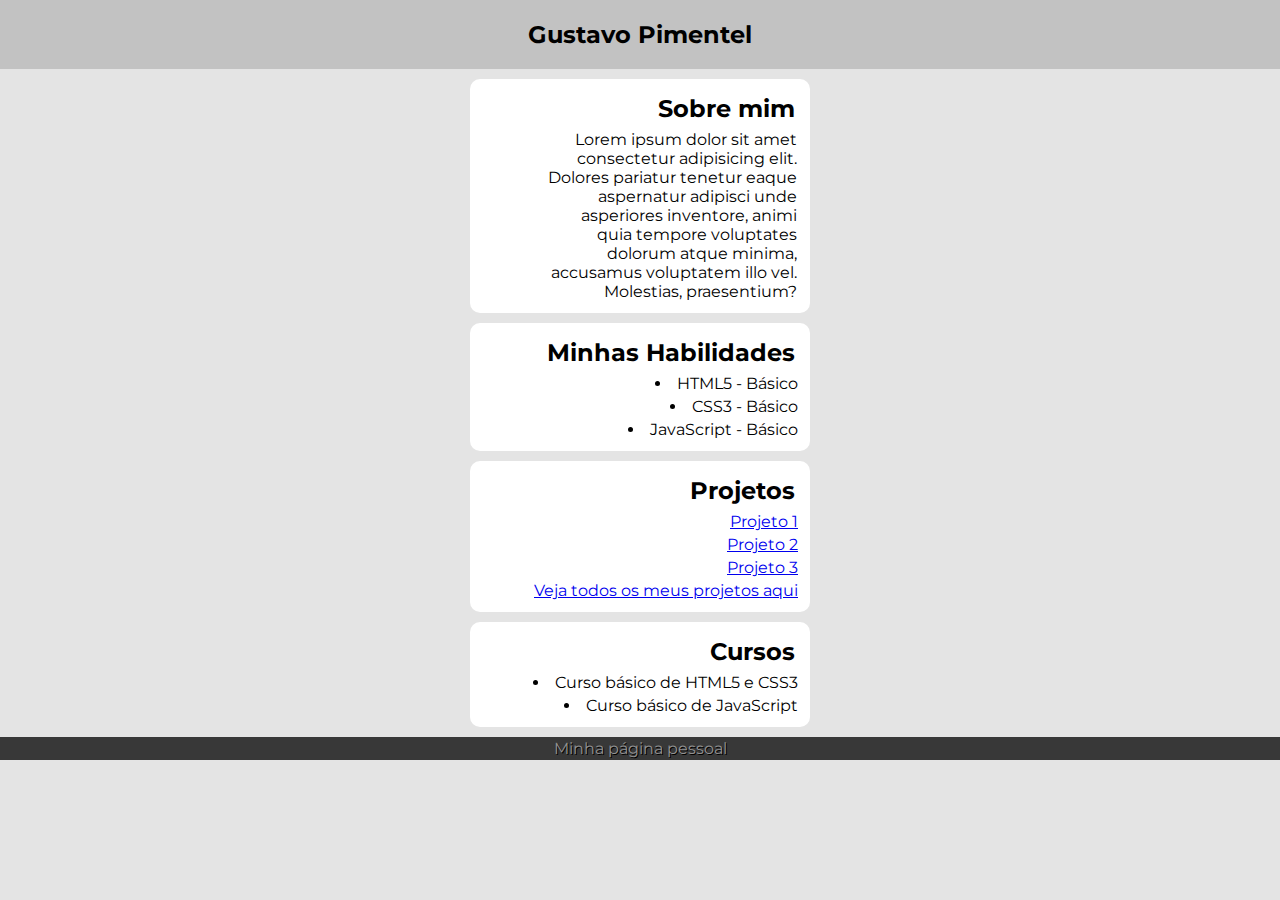
==== index.html @ 6b760d67 "criação da minha página" ====
<!DOCTYPE html>
<html lang="pt-br">
<head>
    <meta charset="UTF-8">
    <meta name="viewport" content="width=device-width, initial-scale=1.0">
    <title>Página Pessoal | Gustavo Pimentel</title>
    <link rel="stylesheet" href="style.css">
</head>
<body>
    <header>
        <h1>Gustavo Pimentel</h1>
    </header>
    <main>
        <section class="seçao">
            <h2>Sobre mim</h2>
            <p id="sobremim">Lorem ipsum dolor sit amet consectetur adipisicing elit. Dolores pariatur tenetur eaque aspernatur adipisci unde asperiores inventore, animi quia tempore voluptates dolorum atque minima, accusamus voluptatem illo vel. Molestias, praesentium?</p>
        </section>
        <section class="seçao">
            <h2>Minhas Habilidades</h2>
            <ul>
                <li>HTML5 - Básico
                <li>CSS3 - Básico
                <li>JavaScript - Básico
            </ul>
        </section>
        <section class="seçao">
            <h2>Projetos</h2>
            <p><a href="#">Projeto 1</a></p>
            <p><a href="#">Projeto 2</a></p>
            <p><a href="#">Projeto 3</a></p>
            <p><a href="#">Veja todos os meus projetos aqui</a></p>
        </section>
        <section class="seçao">
            <h2>Cursos</h2>
            <ul>
                <li>Curso básico de HTML5 e CSS3
                <li>Curso básico de JavaScript
            </ul>
        </section>
    </main>
    <footer>
        <p>Minha página pessoal<strong></strong></p>
    </footer>
</body>
</html>
---- style.css ----
@charset "UTF-8";

@import url('https://fonts.googleapis.com/css2?family=Montserrat:ital,wght@0,100..900;1,100..900&display=swap');
*{
    padding: 0px;
    margin: 0px;
}
body{
    font-family: 'Montserrat';
    text-align: right;
    background-color: rgba(128, 128, 128, 0.212);
}
main{
    width: 360px;
    margin: auto;
}
header{
    background-color: rgba(128, 128, 128, 0.336);
    padding: 20px;
    text-align: center;
 }
 header h1{
    font-size: 1.5em;
 }

.seçao{
    margin: 10px;
    background-color: white;
    border-radius: 10px;
    padding: 10px;
}
ul {
    list-style-position: inside;
}
li{
    padding: 2px;
}
h2{
    padding: 5px;
}
p{
    padding: 2px;
}
#sobremim{
    text-align: right;
    width: 250px;
    margin-left: 65px;
}
footer{
    text-align: center;
    background-color: rgb(56, 56, 56);
    color: rgb(146, 146, 146);
    text-shadow: 1px 1px black;
}
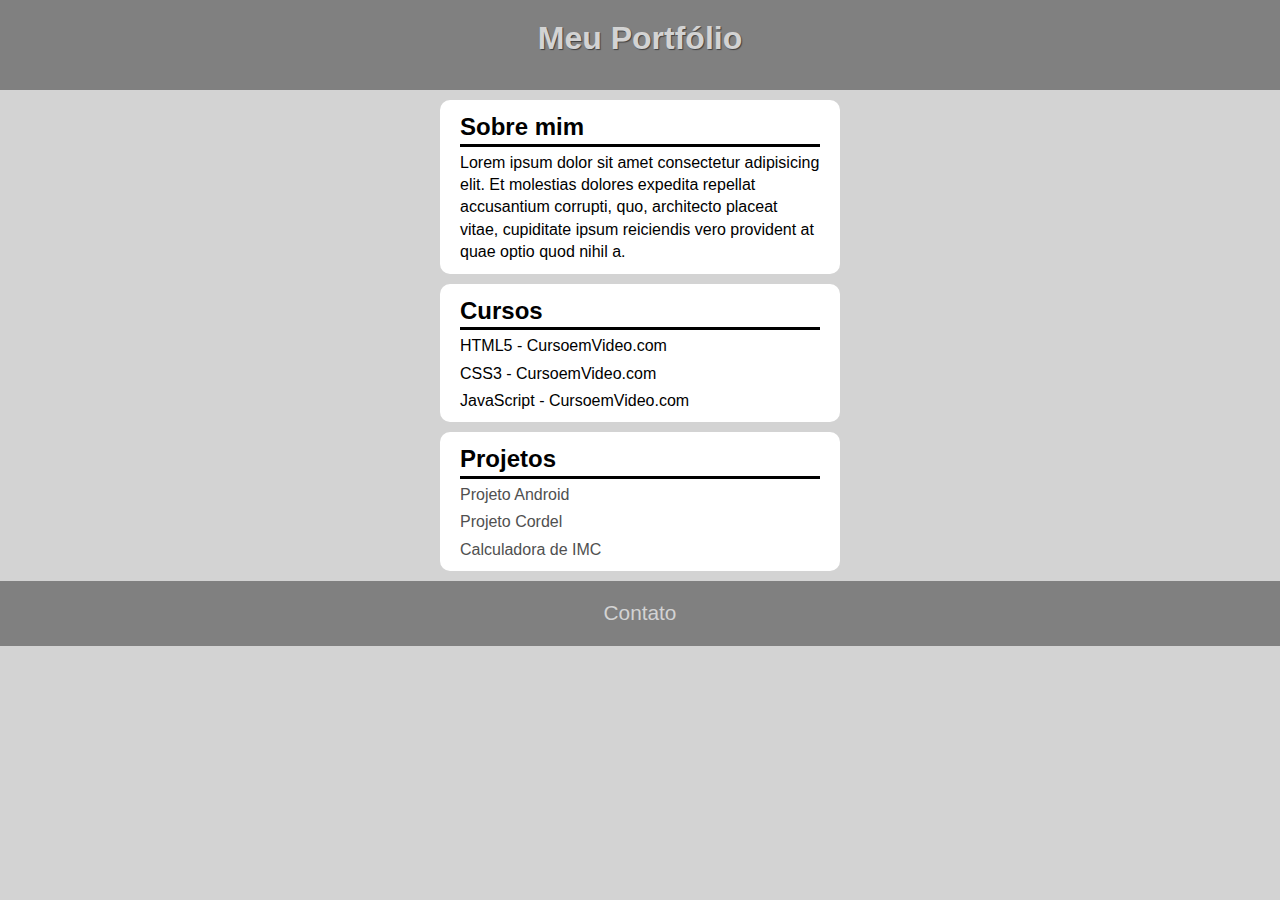
==== commit a840e259: "página pronta" ====
--- a/index.html
+++ b/index.html
@@ -4,42 +4,34 @@
     <meta charset="UTF-8">
     <meta name="viewport" content="width=device-width, initial-scale=1.0">
     <title>Página Pessoal | Gustavo Pimentel</title>
-    <link rel="stylesheet" href="style.css">
+    <link rel="stylesheet" href="estilo/style.css">
+    <link rel="shortcut icon" href="imagens/perfil-png.png" type="image/x-icon">
 </head>
 <body>
     <header>
-        <h1>Gustavo Pimentel</h1>
+        <h1>Meu Portfólio</h1>
+        <p></p>
     </header>
-    <main>
-        <section class="seçao">
+    <section>
+        <div>
             <h2>Sobre mim</h2>
-            <p id="sobremim">Lorem ipsum dolor sit amet consectetur adipisicing elit. Dolores pariatur tenetur eaque aspernatur adipisci unde asperiores inventore, animi quia tempore voluptates dolorum atque minima, accusamus voluptatem illo vel. Molestias, praesentium?</p>
-        </section>
-        <section class="seçao">
-            <h2>Minhas Habilidades</h2>
-            <ul>
-                <li>HTML5 - Básico
-                <li>CSS3 - Básico
-                <li>JavaScript - Básico
-            </ul>
-        </section>
-        <section class="seçao">
+            <p>Lorem ipsum dolor sit amet consectetur adipisicing elit. Et molestias dolores expedita repellat accusantium corrupti, quo, architecto placeat vitae, cupiditate ipsum reiciendis vero provident at quae optio quod nihil a.</p>
+        </div>
+        <div>
+            <h2>Cursos</h2>
+            <p>HTML5 - CursoemVideo.com</p>
+            <p>CSS3 - CursoemVideo.com</p>
+            <p>JavaScript - CursoemVideo.com</p>
+        </div>
+        <div>
             <h2>Projetos</h2>
-            <p><a href="#">Projeto 1</a></p>
-            <p><a href="#">Projeto 2</a></p>
-            <p><a href="#">Projeto 3</a></p>
-            <p><a href="#">Veja todos os meus projetos aqui</a></p>
-        </section>
-        <section class="seçao">
-            <h2>Cursos</h2>
-            <ul>
-                <li>Curso básico de HTML5 e CSS3
-                <li>Curso básico de JavaScript
-            </ul>
-        </section>
-    </main>
+            <a href="https://gustavopimentel14.github.io/projeto-android/" target="_blank">Projeto Android</a>
+            <a href="https://gustavopimentel14.github.io/projeto-cordel/cordel.html" target="_blank">Projeto Cordel</a>
+            <a href="https://gustavopimentel14.github.io/calc-imc/" target="_blank">Calculadora de IMC</a>
+        </div>
+    </section>
     <footer>
-        <p>Minha página pessoal<strong></strong></p>
+        <p><a href="contato.html">Contato</a></p>
     </footer>
 </body>
 </html>--- a/estilo/style.css
+++ b/estilo/style.css
@@ -0,0 +1,59 @@
+@charset "UTF-8";
+
+*{
+    padding: 0px;
+    margin: 0px;
+}
+body{
+    background-color: lightgray;
+    font-family: Arial, Helvetica, sans-serif;
+}
+header{
+    background-color: gray;
+    text-align: center;
+    height: 90px;
+}
+header h1{
+    padding-top: 20px;
+    color: lightgray;
+    text-shadow: 1px 1px 1px rgba(0, 0, 0, 0.5);
+}
+section{
+    max-width: 400px;
+    margin: auto;
+}
+div{
+    background-color: white;
+    margin: 10px 0px;
+    border-radius: 10px;
+    padding: 10px 20px;
+    line-height: 1.4;
+}
+div h2{
+    border-bottom: 3px solid black;
+}
+div p{
+    padding-top: 5px;
+}
+div a{
+    display: block;
+    padding-top: 5px;
+    text-decoration: none;
+    color: rgb(80, 80, 80);
+}
+a:hover{
+    text-decoration: underline;
+    color: black;
+    font-weight: bolder;
+}
+footer{
+    background-color: gray;
+    text-align: center;
+    height: 45px;
+    padding-top: 20px;
+}
+footer p>a{
+    color: lightgray;
+    font-size: 1.3em;
+    text-decoration: none;
+}